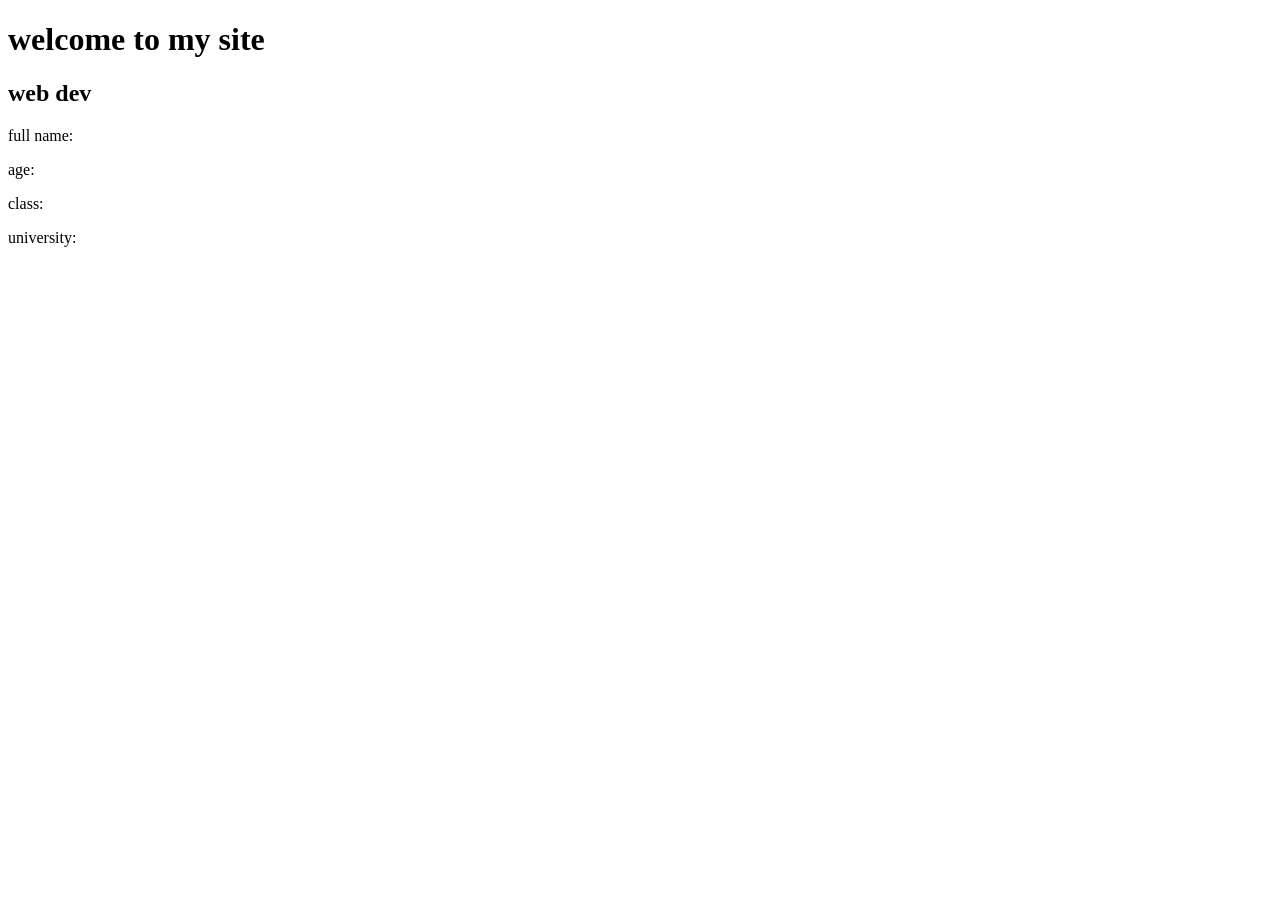
==== lab1/index.html @ 0773fa3c "Create index.html" ====
<!DOCTYPE html>
<html>
<head>
<title> MY SITE </title>
</head>
<body>
      <h1> welcome to my site </h1>
      <h2> web dev </h2>
  <p> full name:</p>
  <p>age:</p>
  <p>class:</p>
  <p>university:</p>
</body>
</html>
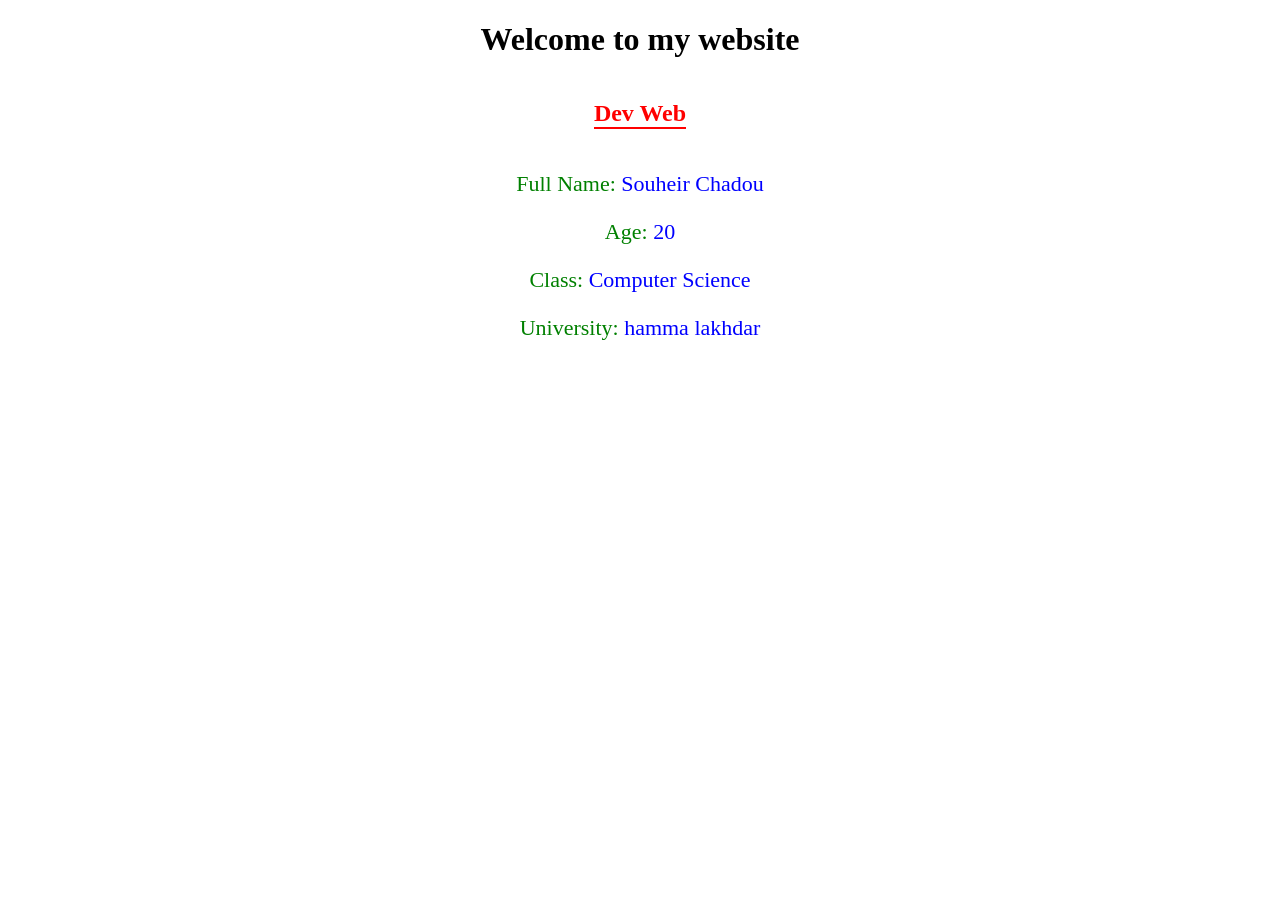
==== commit 028aeb7b: "Update index.html" ====
--- a/lab1/index.html
+++ b/lab1/index.html
@@ -1,14 +1,46 @@
 <!DOCTYPE html>
 <html>
 <head>
-<title> MY SITE </title>
+<title>My Website</title>
+
+<style>
+body {
+    font-family: Cambria;
+    text-align: center;
+}
+
+h1 {
+    color: black;
+}
+
+h2 {
+    color: red;
+    border-bottom: 2px solid red;
+    display: inline-block;
+}
+
+p {
+    color: green;
+    font-size: 22px;
+}
+
+span {
+    color: blue;
+}
+</style>
+
 </head>
+
 <body>
-      <h1> welcome to my site </h1>
-      <h2> web dev </h2>
-  <p> full name:</p>
-  <p>age:</p>
-  <p>class:</p>
-  <p>university:</p>
+
+<h1>Welcome to my website</h1>
+
+<h2>Dev Web</h2>
+
+<p>Full Name: <span>Souheir Chadou</span></p>
+<p>Age: <span>20</span></p>
+<p>Class: <span>Computer Science</span></p>
+<p>University: <span>hamma lakhdar</span></p>
+
 </body>
 </html>
